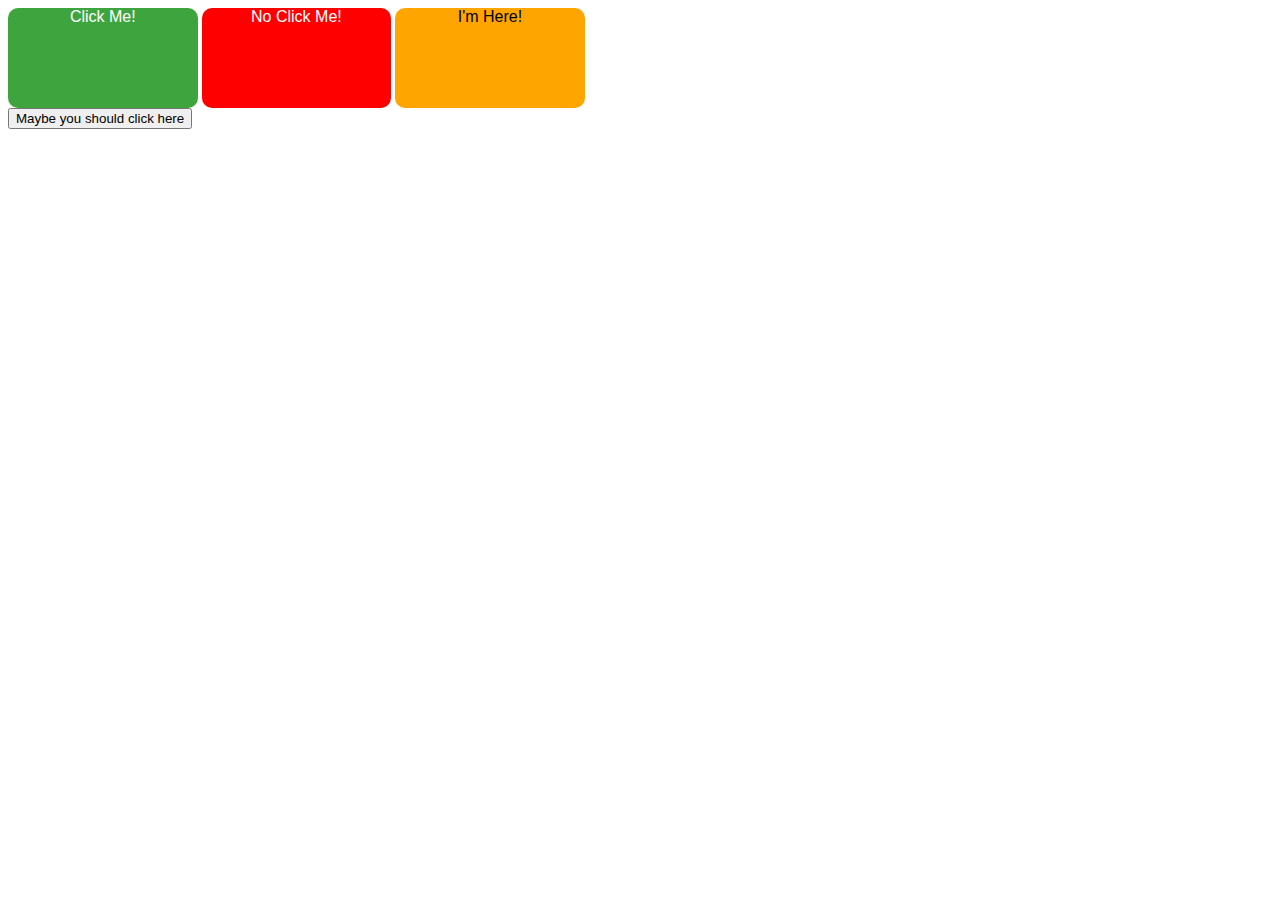
==== Diddle/index.html @ 5f743480 "first commit for Code Park" ====
<!DOCTYPE html>
<html>
<head>
<title>The First Diddles</title>
<script src="http://ajax.googleapis.com/ajax/libs/jquery/1.9.1/jquery.min.js"></script>
<link rel="stylesheet" type="text/css" href="stylesheet.css"/>
<script type="text/javascript" src="script.js"></script>

<script src='/google_analytics_auto.js'></script></head>

<body>
	<div class="center" id="clickme">Click Me!</div>
	<div class="center" id="notready">No Click Me!</div>
	<div class="center" id="fadeclick">I'm Here!</div>
	
	</br><button id="resetbutton">Maybe you should click here</button>
	
</body>
</html>
---- Diddle/stylesheet.css ----
div {
	height: 100px;
	width: 100px;
	border-radius: 10px;
	display: inline-block;
	text-align: center;
	vertical-align: middle;
	font-family: Verdana, Arial, Sans-Serif;
	margin-right:25px;
}

.center {
	margin-left: auto;
	margin-right: auto;
	width: 15%;
	}

#clickme {
	background-color: #008800;
	color: #FFFFFF;
}

#notready {
	background-color: #FF0000;
	color: #FFFFFF;
}

#fadeclick {
	background-color: orange;
	color: #000000;
	}
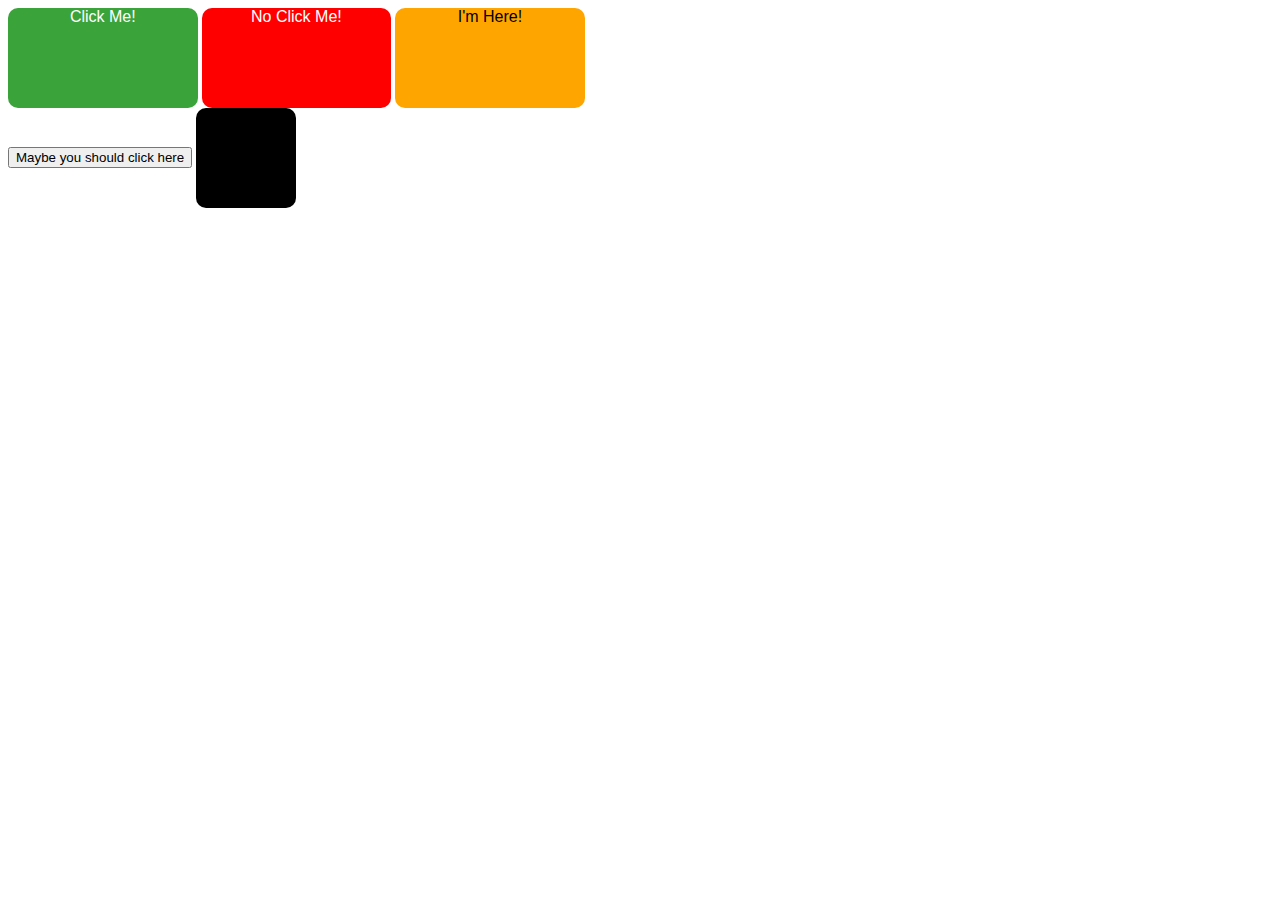
==== commit dcaf710a: "fist commit for Diddle website" ====
--- a/Diddle/index.html
+++ b/Diddle/index.html
@@ -14,6 +14,7 @@
 	<div class="center" id="fadeclick">I'm Here!</div>
 	
 	</br><button id="resetbutton">Maybe you should click here</button>
+	<div class="pull"></div>
 	
 </body>
 </html>--- a/Diddle/stylesheet.css
+++ b/Diddle/stylesheet.css
@@ -28,4 +28,9 @@
 #fadeclick {
 	background-color: orange;
 	color: #000000;
-	}+	}
+
+.pull  {
+	background-color: black;
+	color: #000000;
+}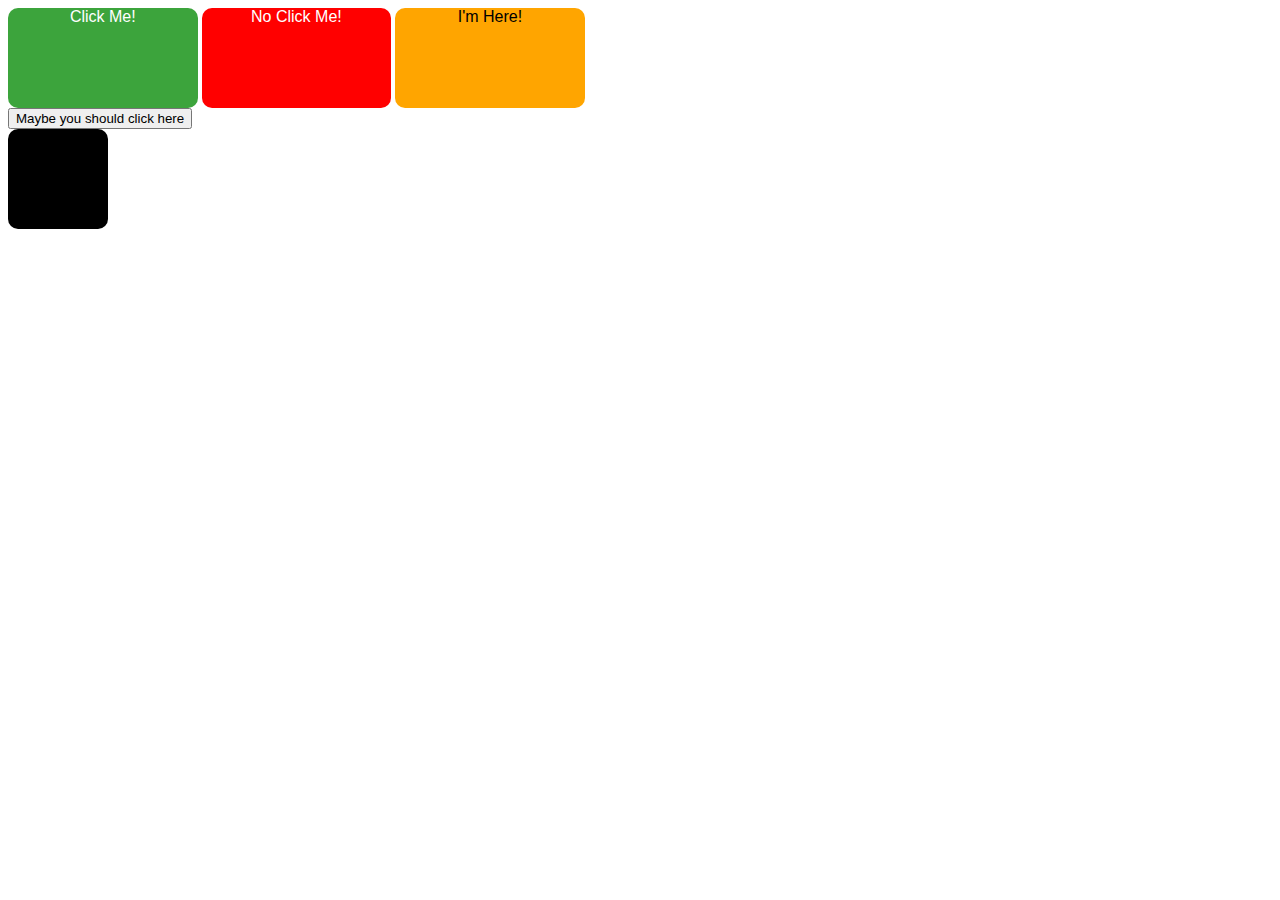
==== commit 04477d4e: "change div in index" ====
--- a/Diddle/index.html
+++ b/Diddle/index.html
@@ -14,6 +14,7 @@
 	<div class="center" id="fadeclick">I'm Here!</div>
 	
 	</br><button id="resetbutton">Maybe you should click here</button>
+</br>
 	<div class="pull"></div>
 	
 </body>
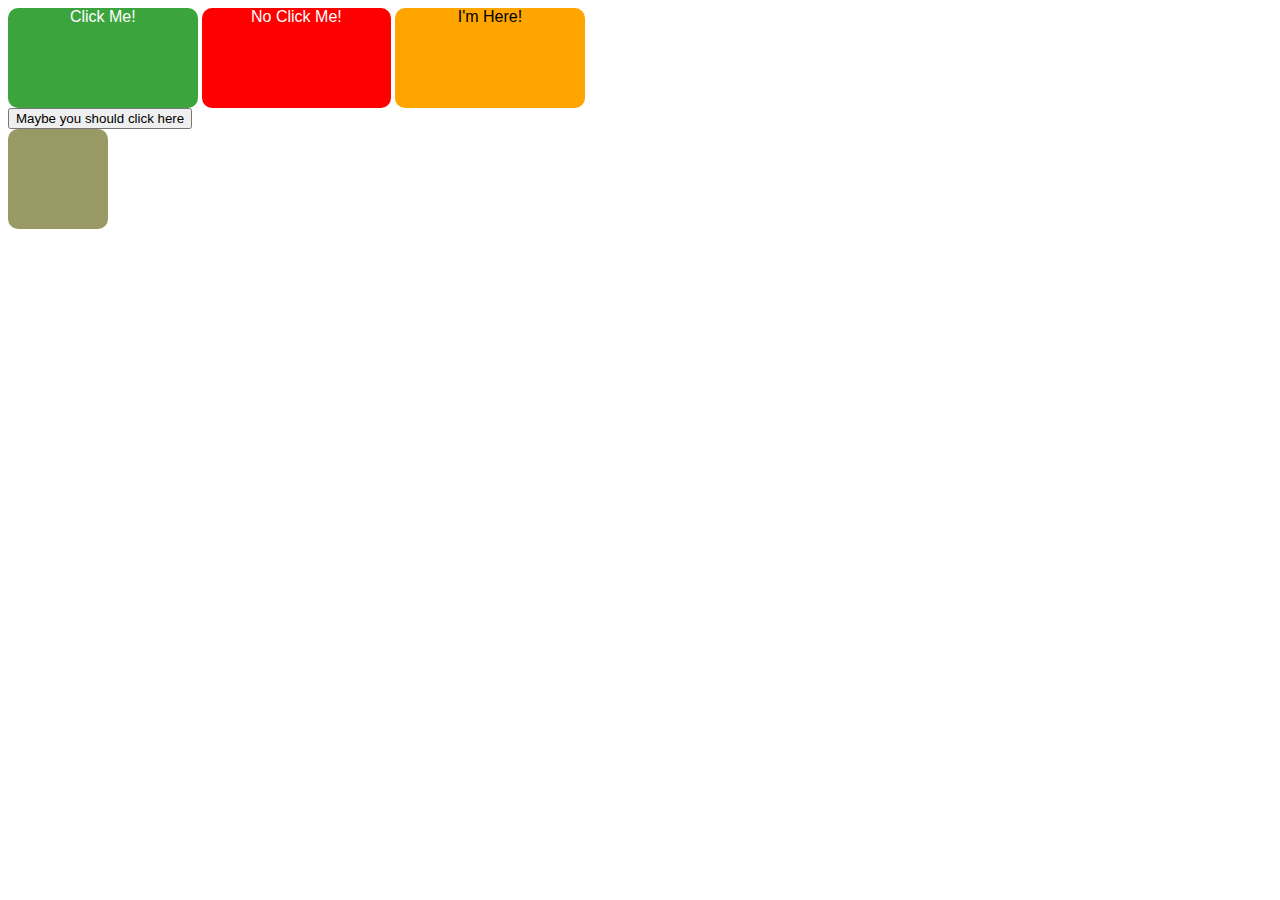
==== commit 3b59290e: "added grey div" ====
--- a/Diddle/index.html
+++ b/Diddle/index.html
@@ -15,7 +15,7 @@
 	
 	</br><button id="resetbutton">Maybe you should click here</button>
 </br>
-	<div class="pull"></div>
+	<div class="pull" id="ghosts"></div>
 	
 </body>
 </html>--- a/Diddle/stylesheet.css
+++ b/Diddle/stylesheet.css
@@ -31,6 +31,6 @@
 	}
 
 .pull  {
-	background-color: black;
+	background-color: #999966;
 	color: #000000;
 }